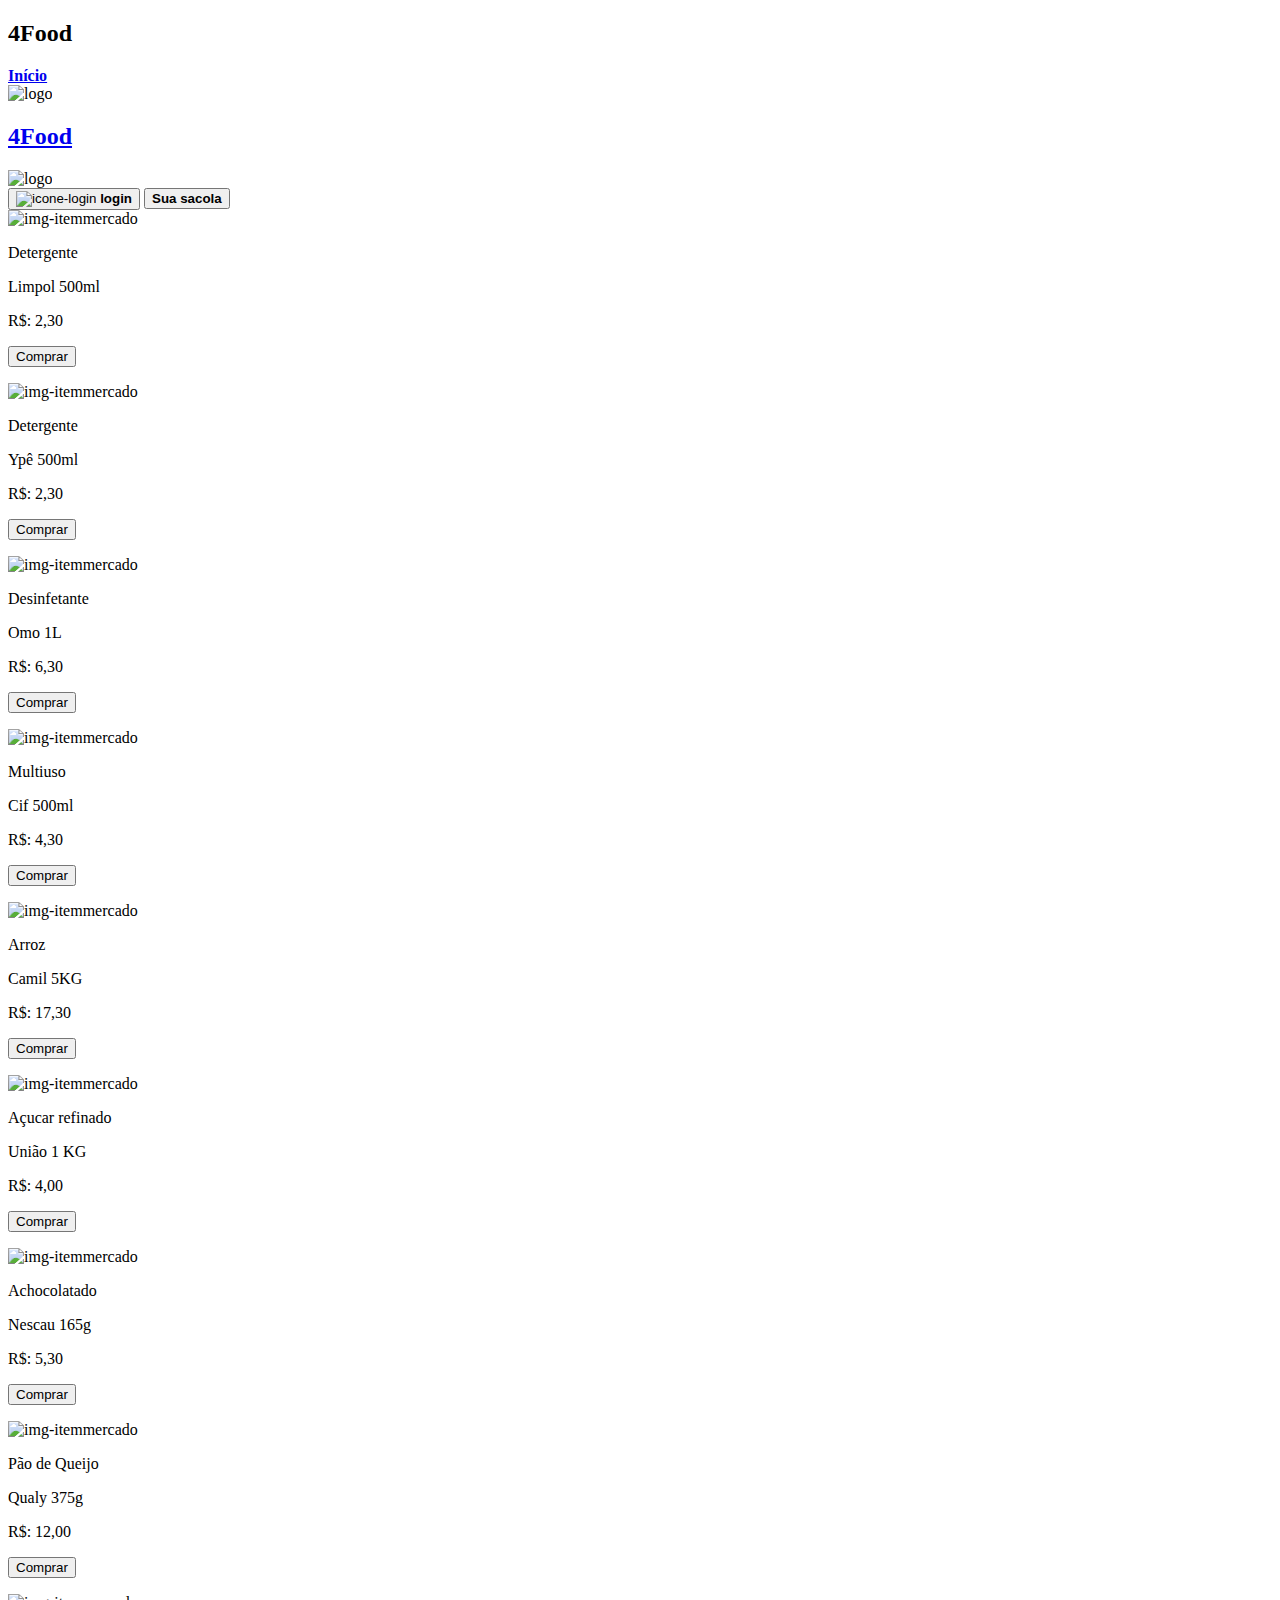
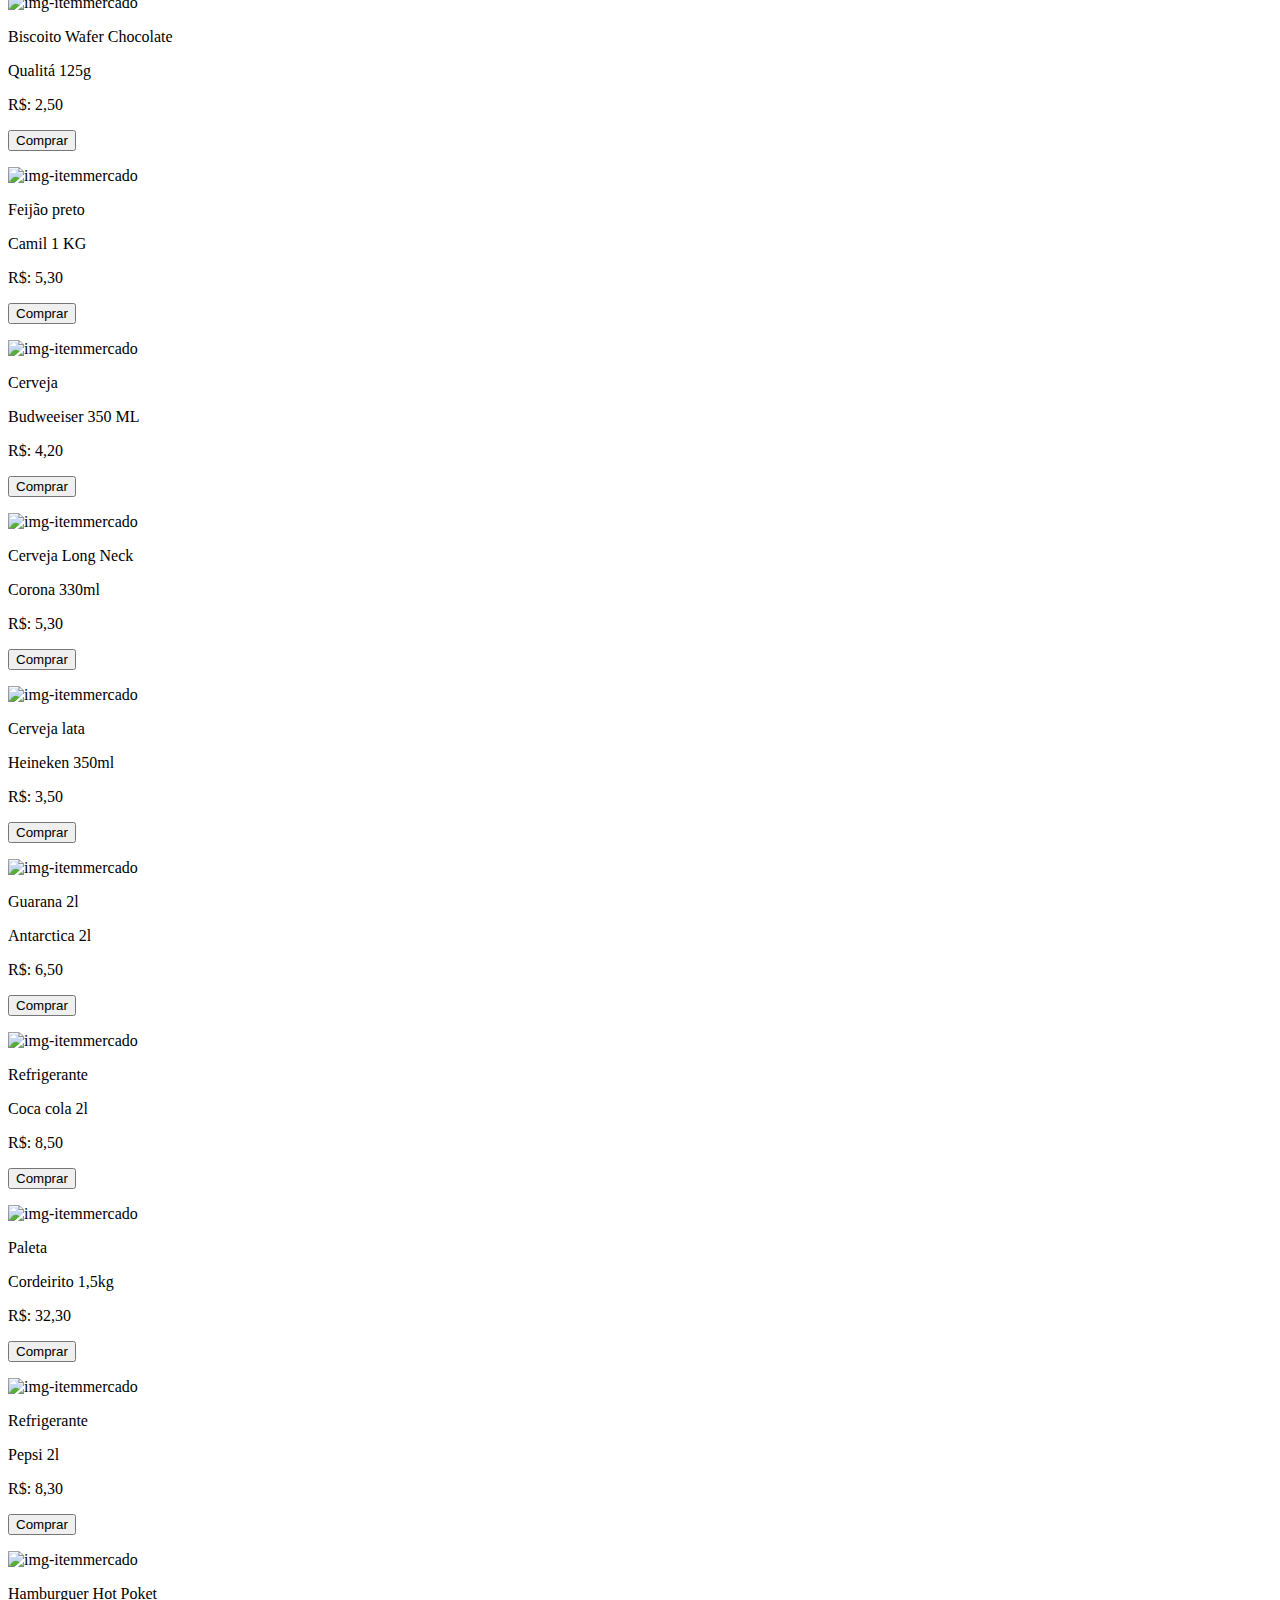
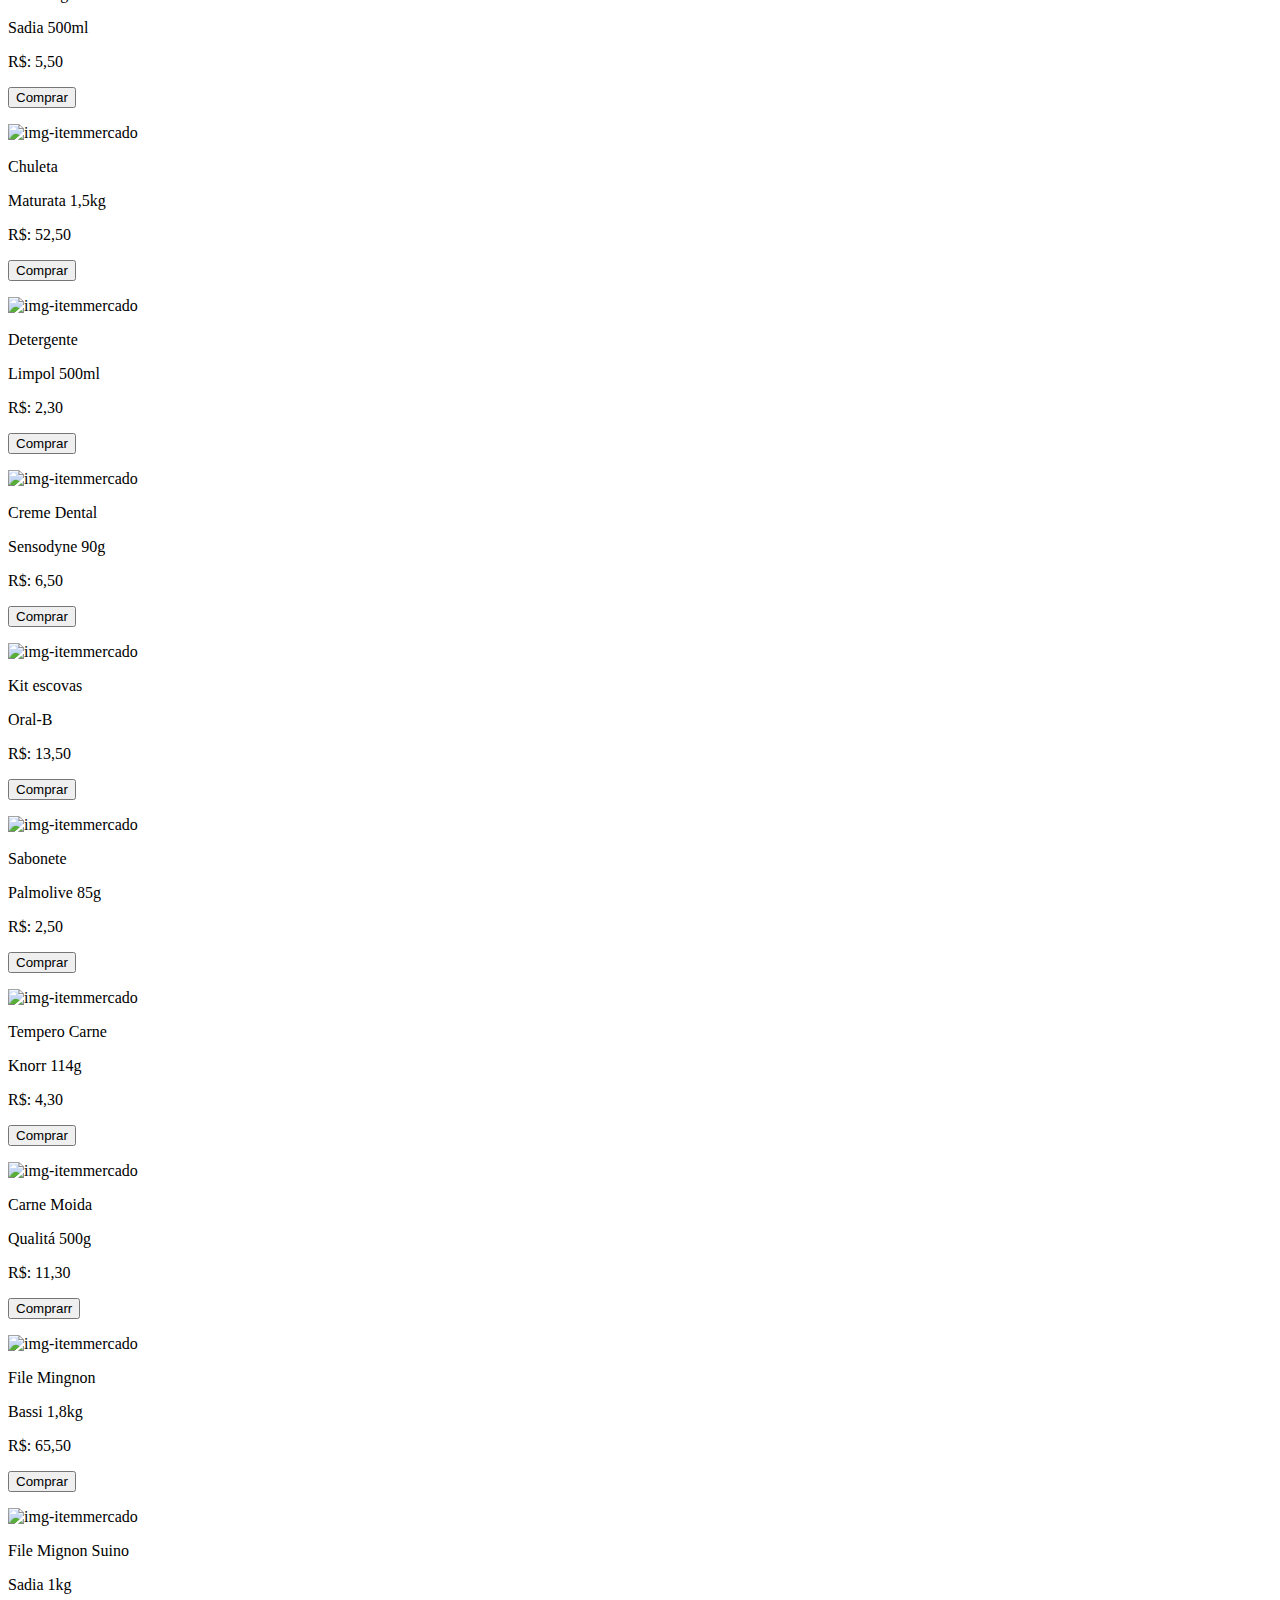
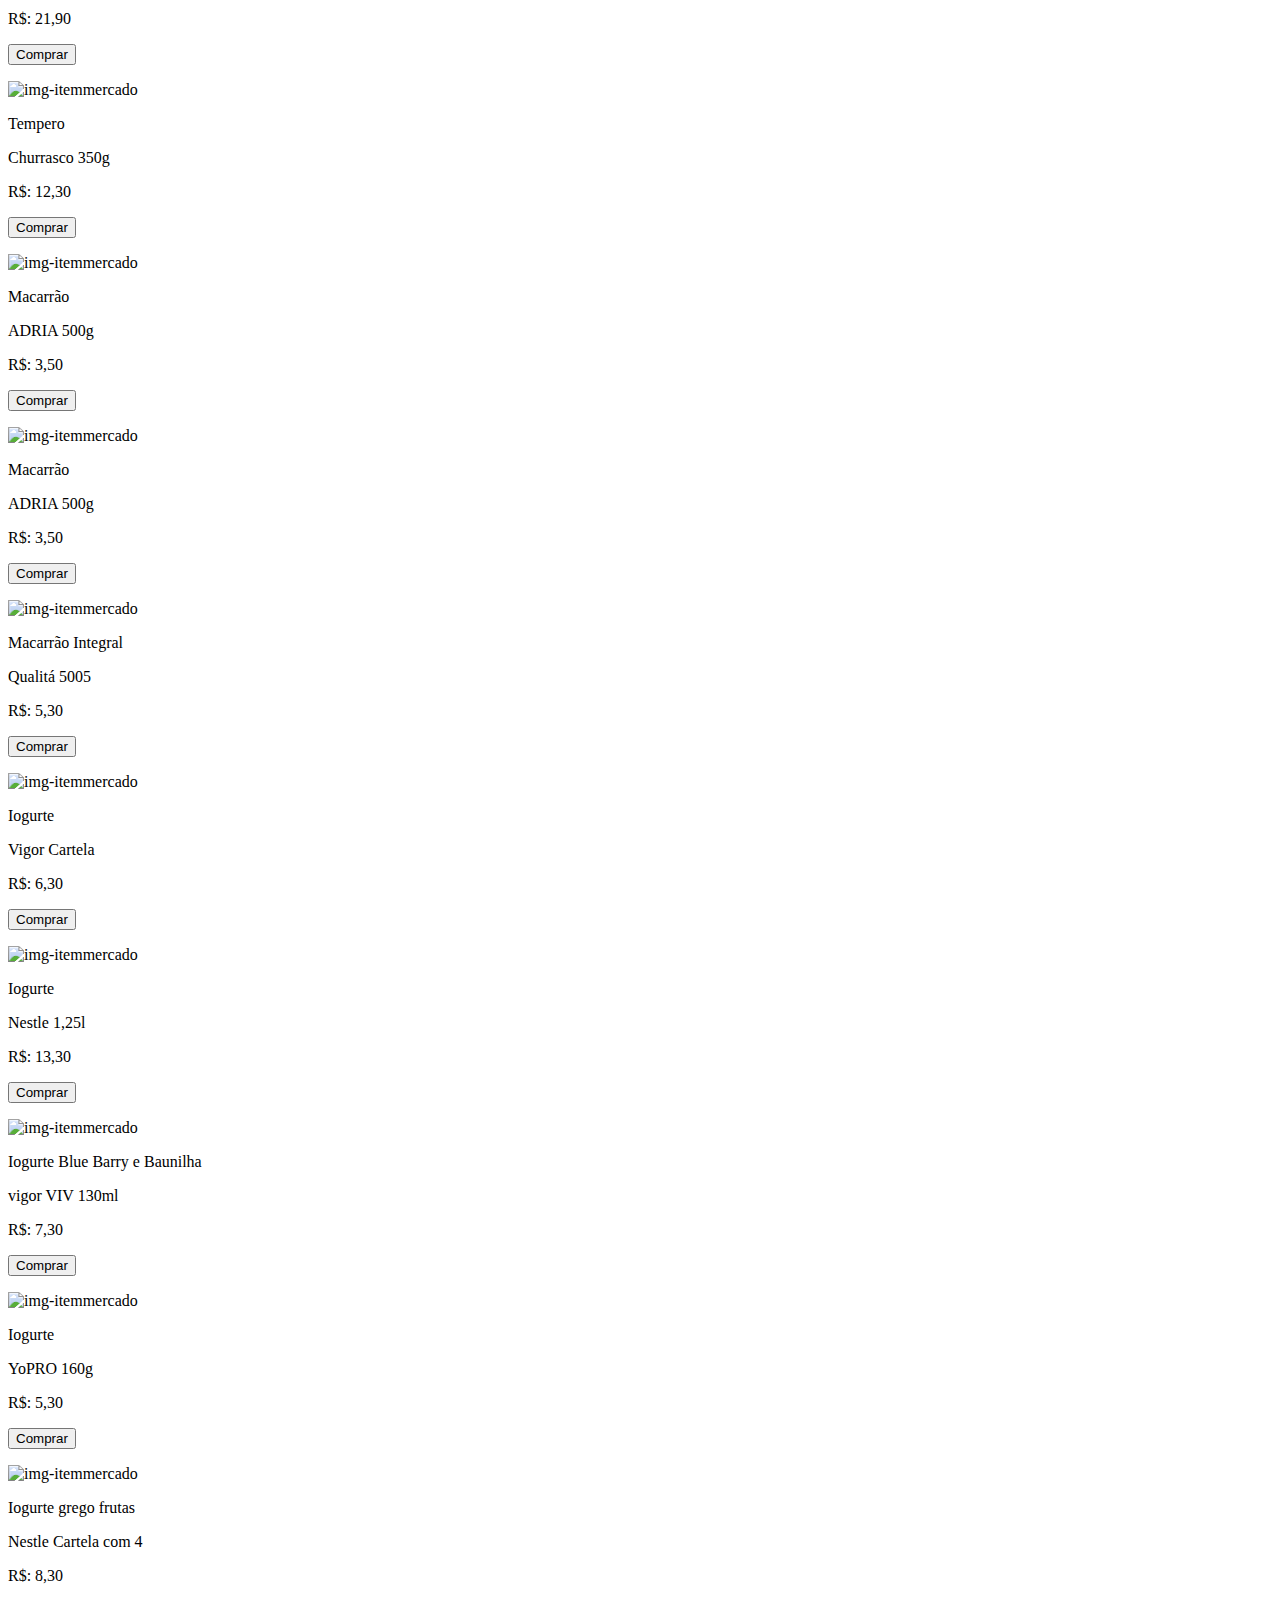
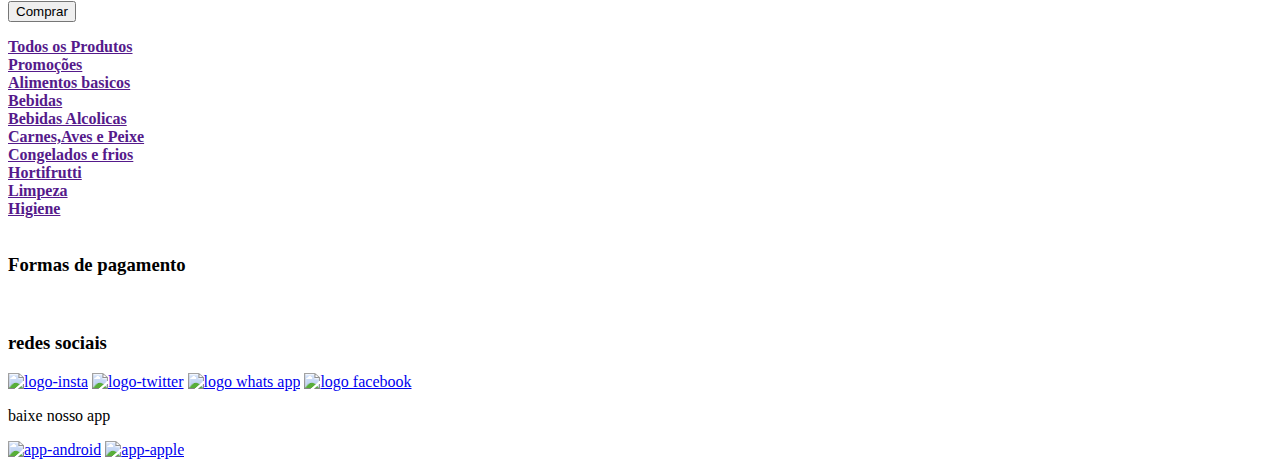
==== 4food/mercado/mercLista.html @ 85647f3a "Projeto 4FOOD" ====
<!DOCTYPE html>
<html lang="en">
<head>
    <meta charset="UTF-8">
    <meta http-equiv="X-UA-Compatible" content="IE=edge">
    <meta name="viewport" content="width=device-width, initial-scale=1.0">
    <title>Mercado</title>
    <link rel="stylesheet" href="mercado.css">
</head>
<body>
    <div class="container">
        <header class="cabeçalho">
        
            <div class="titulo-inicio">
                
            <h2 class="titulo">4Food</h2>
            <a href="../index.html" class="link-inicio"><strong>Início</strong></a>
            </div>
            <div id="box">
                <img src="./imagens/logo1.jpg" alt="logo"> <a class="index" href="../index.html"><h2 class="titulo">4Food</h2></a>
            </div>
            <img src="./imagens/logo1.jpg" alt="logo">
            <div class="botoes">
                
            <button type="submit" class="login"> <img src="./imagens/icone-login.png" class="foto1" alt="icone-login"> <strong>login</strong></button>
                
            <button type="submit" class="sacola"><strong>  Sua sacola</strong></button>
        </div>
        </header>

       <main>
            <div class="img-div">
            <img class="img-primeiro" src="https://static.paodeacucar.com/img/uploads/1/636/614636.png?im=Resize,width=200" alt="img-itemmercado">
            <p>Detergente</p>
            <p>Limpol 500ml</p>
            <p>R$: 2,30</p>
            <p><button>Comprar</button></p>
            </div>
            <div class="img-div">
            <img class="img-primeiro" src="https://static.paodeacucar.com/img/uploads/1/727/573727.png?im=Resize,width=200" alt="img-itemmercado">
            <p>Detergente</p>
            <p>Ypê 500ml</p>
            <p>R$: 2,30</p>
            <p><button>Comprar</button></p>
            </div>
            <div class="img-div">
            <img class="img-primeiro" src="https://static.paodeacucar.com/img/uploads/1/259/20255259.jpg" alt="img-itemmercado">
            <p>Desinfetante</p>
            <p>Omo 1L</p>
            <p>R$: 6,30</p>
            <p><button>Comprar</button></p>
            </div>
            <div class="img-div">
            <img class="img-primeiro" src="https://static.paodeacucar.com/img/uploads/1/131/18710131.jpg" alt="img-itemmercado">
            <p>Multiuso</p>
            <p>Cif 500ml</p>
            <p>R$: 4,30</p>
            <p><button>Comprar</button></p>
            </div>
            <div class="img-div">
            <img class="img-primeiro" src="https://static.paodeacucar.com/img/uploads/1/779/529779.jpg" alt="img-itemmercado">
            <p>Arroz</p>
            <p>Camil 5KG</p>
            <p>R$: 17,30</p>
            <p><button>Comprar</button></p>
            </div>
            <div class="img-div">
            <img class="img-primeiro" src="https://static.paodeacucar.com/img/uploads/1/542/458542.jpg" alt="img-itemmercado">
            <p>Açucar refinado</p>
            <p>União 1 KG</p>
            <p>R$: 4,00</p>
            <p><button>Comprar</button></p>
            </div>
            <div class="img-div">
            <img class="img-primeiro" src="https://static.paodeacucar.com/img/uploads/1/407/676407.jpg" alt="img-itemmercado">
            <p>Achocolatado</p>
            <p>Nescau 165g</p>
            <p>R$: 5,30</p>
            <p><button>Comprar</button></p>
            </div>
            <div class="img-div">
            <img class="img-primeiro" src="https://static.paodeacucar.com/img/uploads/1/982/11524982.png" alt="img-itemmercado">
            <p>Pão de Queijo</p>
            <p>Qualy 375g</p>
            <p>R$: 12,00</p>
            <p><button>Comprar</button></p>
            </div>
            <div class="img-div">
            <img class="img-primeiro" src="https://static.paodeacucar.com/img/uploads/1/406/634406.png?im=Resize,width=200" alt="img-itemmercado">
            <p>Biscoito Wafer Chocolate</p>
            <p>Qualitá 125g</p>
            <p>R$: 2,50</p>
            <p><button>Comprar</button></p>
            </div>
            <div class="img-div">
            <img class="img-primeiro" src="https://static.paodeacucar.com/img/uploads/1/42/530042.jpg" alt="img-itemmercado">
            <p>Feijão preto</p>
            <p>Camil 1 KG</p>
            <p>R$: 5,30</p>
            <p><button>Comprar</button></p>
            </div>
            <div class="img-div">
            <img class="img-primeiro" src="https://static.paodeacucar.com/img/uploads/1/809/13382809.jpg" alt="img-itemmercado">
            <p>Cerveja</p>
            <p>Budweeiser 350 ML</p>
            <p>R$: 4,20</p>
            <p><button>Comprar</button></p>
            </div>
            <div class="img-div">
            <img class="img-primeiro" src="https://static.paodeacucar.com/img/uploads/1/439/12050439.png" alt="img-itemmercado">
            <p>Cerveja Long Neck</p>
            <p>Corona 330ml</p>
            <p>R$: 5,30</p>
            <p><button>Comprar</button></p>
            </div>
            <div class="img-div">
            <img class="img-primeiro" src="https://static.paodeacucar.com/img/uploads/1/623/17634623.png" alt="img-itemmercado">
            <p>Cerveja lata</p>
            <p>Heineken 350ml</p>
            <p>R$: 3,50</p>
            <p><button>Comprar</button></p>
            </div>
            <div class="img-div">
            <img class="img-primeiro" src="https://static.paodeacucar.com/img/uploads/1/489/19514489.jpg" alt="img-itemmercado">
            <p>Guarana 2l</p>
            <p>Antarctica 2l</p>
            <p>R$: 6,50</p>
            <p><button>Comprar</button></p>
            </div>
            <div class="img-div">
            <img class="img-primeiro" src="https://static.paodeacucar.com/img/uploads/1/643/20247643.jpg" alt="img-itemmercado">
            <p>Refrigerante</p>
            <p>Coca cola 2l</p>
            <p>R$: 8,50</p>
            <p><button>Comprar</button></p>
            </div>
            <div class="img-div">
            <img class="img-primeiro" src="https://static.paodeacucar.com/img/uploads/1/573/12100573.jpg" alt="img-itemmercado">
            <p>Paleta</p>
            <p>Cordeirito 1,5kg</p>
            <p>R$: 32,30</p>
            <p><button>Comprar</button></p>
            </div>
            <div class="img-div">
            <img class="img-primeiro" src="https://static.paodeacucar.com/img/uploads/1/847/16568847.jpeg" alt="img-itemmercado">
            <p>Refrigerante</p>
            <p>Pepsi 2l</p>
            <p>R$: 8,30</p>
            <p><button>Comprar</button></p>
            </div>
            <div class="img-div">
            <img class="img-primeiro" src="https://static.paodeacucar.com/img/uploads/1/886/11938886.png" alt="img-itemmercado">
            <p>Hamburguer Hot Poket</p>
            <p>Sadia 500ml</p>
            <p>R$: 5,50</p>
            <p><button>Comprar</button></p>
            </div>
            <div class="img-div">
            <img class="img-primeiro" src="https://static.paodeacucar.com/img/uploads/1/169/11978169.jpg" alt="img-itemmercado">
            <p>Chuleta</p>
            <p>Maturata 1,5kg</p>
            <p>R$: 52,50</p>
            <p><button>Comprar</button></p>
            </div>
            <div class="img-div">
            <img class="img-primeiro" src="https://static.paodeacucar.com/img/uploads/1/982/11524982.png" alt="img-itemmercado">
            <p>Detergente</p>
            <p>Limpol 500ml</p>
            <p>R$: 2,30</p>
            <p><button>Comprar</button></p>
            </div>
            <div class="img-div">
            <img class="img-primeiro" src="https://static.paodeacucar.com/img/uploads/1/917/18550917.png" alt="img-itemmercado">
            <p>Creme Dental</p>
            <p>Sensodyne 90g</p>
            <p>R$: 6,50</p>
            <p><button>Comprar</button></p>
            </div>
            <div class="img-div">
            <img class="img-primeiro" src="https://static.paodeacucar.com/img/uploads/1/687/11552687.jpeg" alt="img-itemmercado">
            <p>Kit escovas</p>
            <p>Oral-B</p>
            <p>R$: 13,50</p>
            <p><button>Comprar</button></p>
            </div>
            <div class="img-div">
            <img class="img-primeiro" src="https://static.paodeacucar.com/img/uploads/1/960/674960.jpg" alt="img-itemmercado">
            <p>Sabonete</p>
            <p>Palmolive 85g</p>
            <p>R$: 2,50</p>
            <p><button>Comprar</button></p>
            </div>
            <div class="img-div">
            <img class="img-primeiro" src="https://static.paodeacucar.com/img/uploads/1/433/686433.jpg" alt="img-itemmercado">
            <p>Tempero Carne</p>
            <p>Knorr 114g</p>
            <p>R$: 4,30</p>
            <p><button>Comprar</button></p>
            </div>
            <div class="img-div">
            <img class="img-primeiro" src="https://static.paodeacucar.com/img/uploads/1/203/23622203.png" alt="img-itemmercado">
            <p>Carne Moida</p>
            <p>Qualitá 500g</p>
            <p>R$: 11,30</p>
            <p><button>Comprarr</button></p>
            </div>
            <div class="img-div">
            <img class="img-primeiro" src="https://static.paodeacucar.com/img/uploads/1/981/12881981.jpg" alt="img-itemmercado">
            <p>File Mingnon</p>
            <p>Bassi 1,8kg</p>
            <p>R$: 65,50</p>
            <p><button>Comprar</button></p>
            </div>
            <div class="img-div">
            <img class="img-primeiro" src="https://static.paodeacucar.com/img/uploads/1/904/657904.png?im=Resize,width=200" alt="img-itemmercado">
            <p>File Mignon Suino</p>
            <p>Sadia 1kg</p>
            <p>R$: 21,90</p>
            <p><button>Comprar</button></p>
            </div>
            <div class="img-div">
            <img class="img-primeiro" src="https://static.paodeacucar.com/img/uploads/1/759/556759.jpg" alt="img-itemmercado">
            <p>Tempero</p>
            <p>Churrasco 350g</p>
            <p>R$: 12,30</p>
            <p><button>Comprar</button></p>
            </div>
            <div class="img-div">
            <img class="img-primeiro" src="https://static.paodeacucar.com/img/uploads/1/33/12468033.jpg" alt="img-itemmercado">
            <p>Macarrão</p>
            <p>ADRIA 500g</p>
            <p>R$: 3,50</p>
            <p><button>Comprar</button></p>
            </div>
            <div class="img-div">
            <img class="img-primeiro" src="https://static.paodeacucar.com/img/uploads/1/41/12468041.jpg" alt="img-itemmercado">
            <p>Macarrão</p>
            <p>ADRIA 500g</p>
            <p>R$: 3,50</p>
            <p><button>Comprar</button></p>
            </div>
            <div class="img-div">
            <img class="img-primeiro" src="https://static.paodeacucar.com/img/uploads/1/294/634294.png?im=Resize,width=200" alt="img-itemmercado">
            <p>Macarrão Integral</p>
            <p>Qualitá 5005</p>
            <p>R$: 5,30</p>
            <p><button>Comprar</button></p>
            </div>
            <div class="img-div">
            <img class="img-primeiro" src="https://static.paodeacucar.com/img/uploads/1/313/620313.jpg" alt="img-itemmercado">
            <p>Iogurte</p>
            <p>Vigor Cartela</p>
            <p>R$: 6,30</p>
            <p><button>Comprar</button></p>
            </div>
            <div class="img-div">
                <img class="img-primeiro" src="https://static.paodeacucar.com/img/uploads/1/788/12900788.jpg" alt="img-itemmercado">
                <p>Iogurte</p>
                <p>Nestle 1,25l</p>
                <p>R$: 13,30</p>
                <p><button>Comprar</button></p>
                </div>
                <div class="img-div">
                    <img class="img-primeiro" src="https://static.paodeacucar.com/img/uploads/1/877/12956877.jpg?im=Resize,width=200" alt="img-itemmercado">
                    <p>Iogurte Blue Barry e Baunilha</p>
                    <p>vigor VIV 130ml</p>
                    <p>R$: 7,30</p>
                    <p><button>Comprar</button></p>
                    </div>
                    <div class="img-div">
                        <img class="img-primeiro" src="https://static.paodeacucar.com/img/uploads/1/89/11400089.jpg?im=Resize,width=200" alt="img-itemmercado">
                        <p>Iogurte</p>
                        <p>YoPRO 160g</p>
                        <p>R$: 5,30</p>
                        <p><button>Comprar</button></p>
                        </div>
                        <div class="img-div">
                            <img class="img-primeiro" src="https://static.paodeacucar.com/img/uploads/1/254/666254.jpg?im=Resize,width=200" alt="img-itemmercado">
                            <p>Iogurte grego frutas</p>
                            <p>Nestle Cartela com 4</p>
                            <p>R$: 8,30</p>
                            <p><button>Comprar</button></p>
                            </div>
            
        </main>

           <aside class="manu-nav">
           <strong><div><a class="menu-letra" href="">Todos os Produtos</a></div></strong>
           <strong><div><a class="menu-letra" href="">Promoções</a></div></strong>
            <strong><div><a class="menu-letra" href="">Alimentos basicos</a></div></strong>
            <strong><div><a class="menu-letra" href="">Bebidas</a></div></strong>
            <strong><div><a class="menu-letra" href="">Bebidas Alcolicas</a></div></strong>
            <strong><div><a class="menu-letra" href="">Carnes,Aves e Peixe</a></div></strong>
            <strong><div><a class="menu-letra" href="">Congelados e frios</a></div></strong>
            <strong><div><a class="menu-letra" href="">Hortifrutti</a></div></strong>
            <strong><div><a class="menu-letra" href="">Limpeza</a></div></strong>
            <strong><div><a class="menu-letra" href="">Higiene</a></div></strong>
          </aside>
    
          <footer>
            <div>
                <img class="logo" src="./imagens/logo.png" alt="">
            </div>
            <div>
                <h3 class="pagamento">Formas de pagamento</h3>
                <img class="cartao" src="./imagens/bandeira-cartões.png" alt="">
            </div>
            
            <div>
                <h3 class="social">redes sociais</h3>
                <a class="site" href="https://instagram.com/" target="_blank"><img class="redes" src="./imagens/insta.png" alt="logo-insta"></a>
                <a class="site" href="https://twitter.com" target="_blank"><img class="redes" src="./imagens/twitter.png" alt="logo-twitter"></a>
                <a class="site" href="https://whatsapp.com" target="_blank"><img class="redes" src="./imagens/wpp.png" alt="logo whats app"></a>
                <a class="site" href="https://facebook.com" target="_blank"><img class="redes" src="./imagens/fb.png" alt="logo facebook"></a>
            </div>
            <div>
                <p class="titulo-app">baixe nosso app</p>
                <a href="https://play.google.com/store/apps" target="_blank" class="site3"><img class="app" src="./imagens/app-android.png" alt="app-android"></a>
                <a href="https://www.apple.com/br/app-store/" target="_blank" class="site3"><img class="app" src="./imagens/app-apple.png" alt="app-apple"></a>
            </div>
            </footer>
</div>
    
</body>
</html>
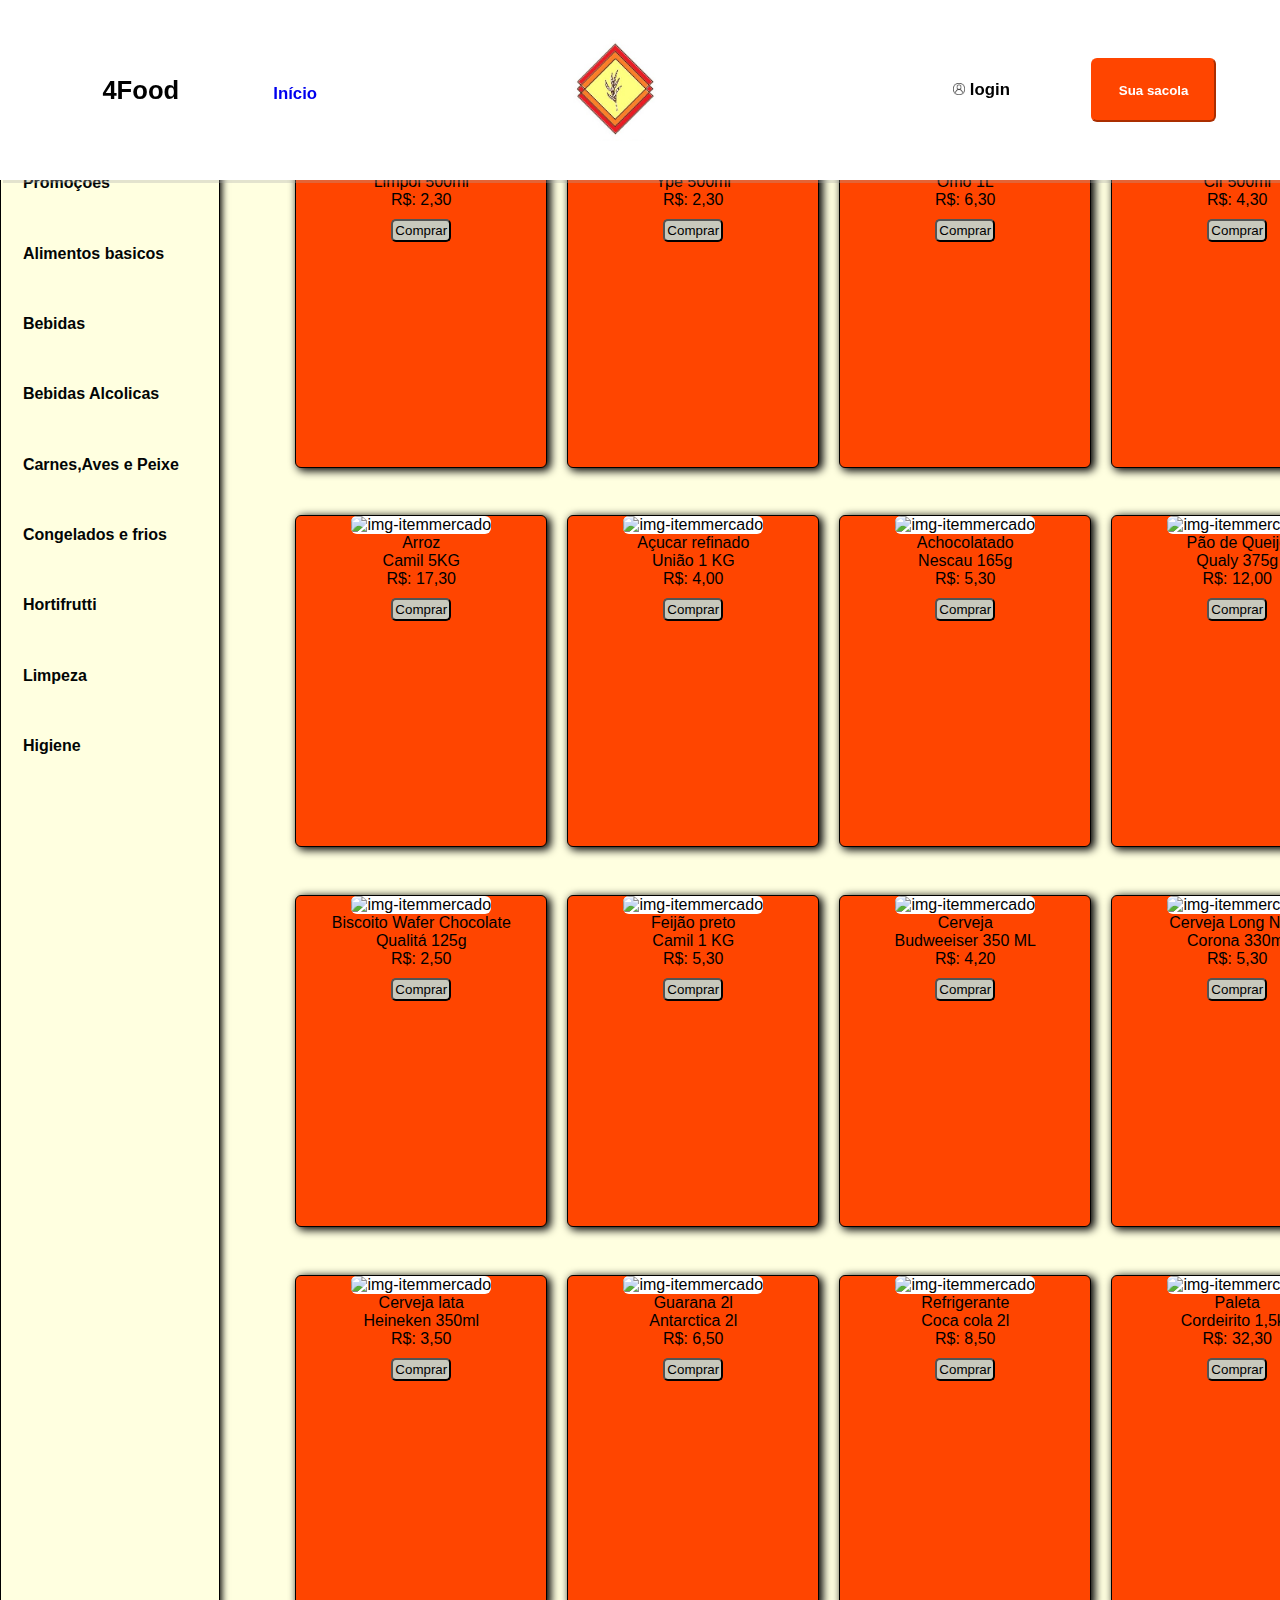
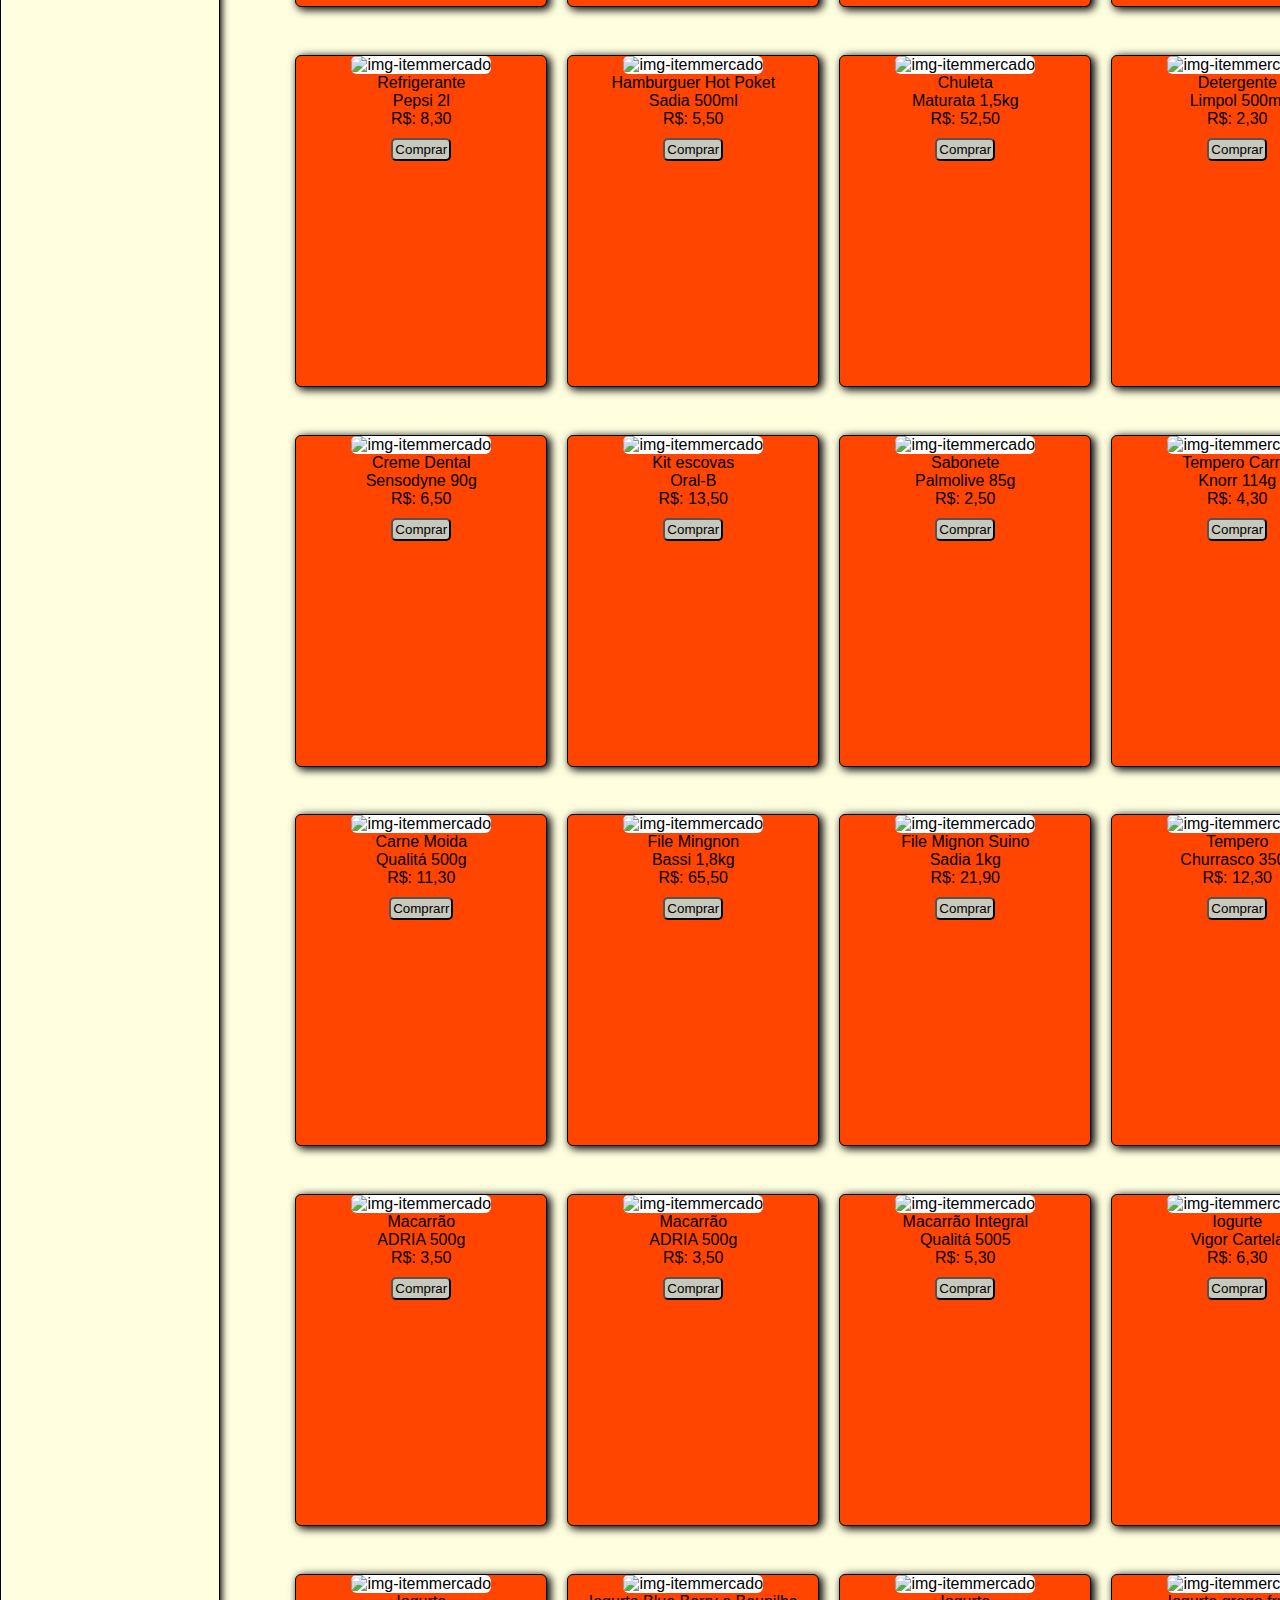
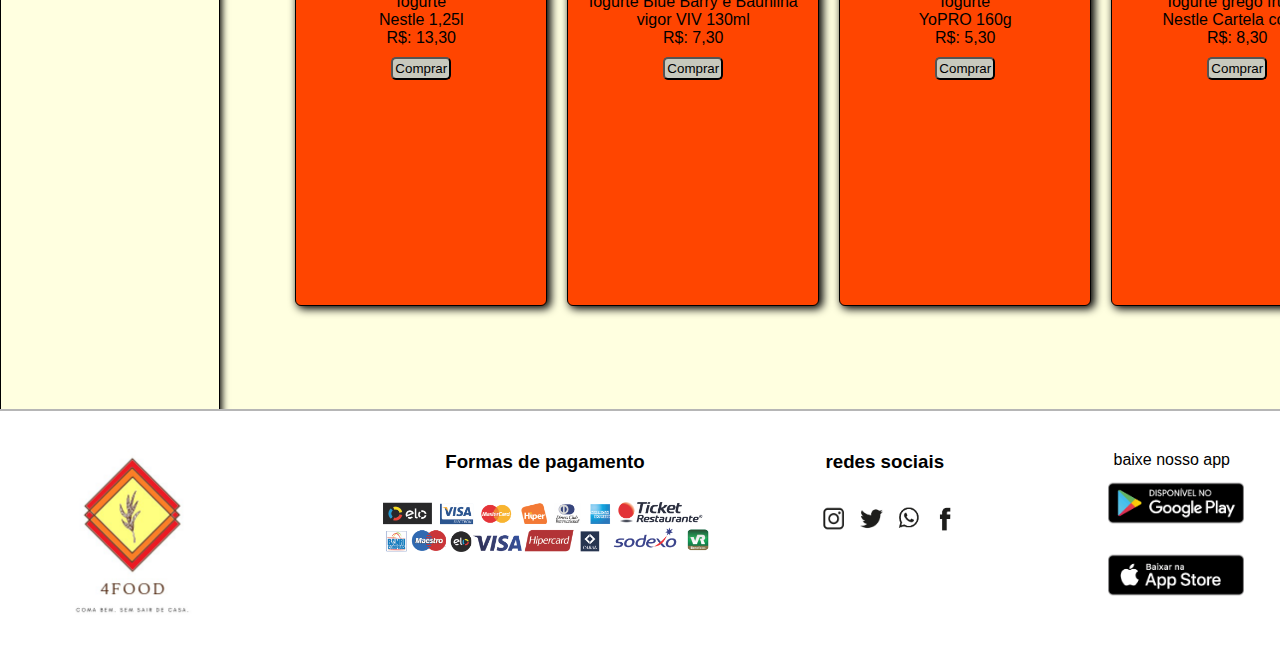
==== commit e0114f85: "ajustes no main" ====
--- a/4food/mercado/mercLista.html
+++ b/4food/mercado/mercLista.html
@@ -5,7 +5,7 @@
     <meta http-equiv="X-UA-Compatible" content="IE=edge">
     <meta name="viewport" content="width=device-width, initial-scale=1.0">
     <title>Mercado</title>
-    <link rel="stylesheet" href="mercado.css">
+    <link rel="stylesheet" href="mercLista.css">
 </head>
 <body>
     <div class="container">
--- a/4food/mercado/mercLista.css
+++ b/4food/mercado/mercLista.css
@@ -0,0 +1,349 @@
+*{
+    margin: 0;
+    padding: 0;
+    font-family: 'Hind Madurai', sans-serif;
+}
+
+.container{
+    height: 100%;
+    display: grid;
+    grid-template-columns: 220px 5fr;
+    grid-template-rows: 93px 3fr 1fr 100px;
+    grid-template-areas: "h h"
+                         "s m"
+                         "s m"
+                         "f f";
+}
+.titulo{
+    display: inline;
+    font-size: 160%;
+    color: black;
+    
+}
+.titulo-inicio{
+    margin-left: 8vw;
+    
+}
+.botoes{
+    margin-right: 5vw;
+}
+
+.link-inicio{
+    margin-left: 7vw;
+    font-size: 105%;
+}
+.link-inicio:link{
+    text-decoration: none;
+}
+.link-inicio:hover {
+    text-decoration: underline;
+  }
+  .link-inicio:visited {
+    color: black;
+  }
+
+.cabeçalho > img{
+      width: 8vw;
+      height: auto;
+      
+}
+.foto1{
+    width: 12px;
+    height: 12px;
+}
+
+
+.login{
+    margin-right: 3vw;
+    background-color: white;
+    border: none;
+    padding: 1vh 3vw;
+    border-radius: 10px;
+    font-size: 105%;
+    color: black;
+    
+}
+.login:hover{
+    background-color: rgba(169, 169, 169, 0.295);
+    text-decoration: underline;
+    
+}
+
+
+.sacola{
+    background-color: orangered;
+    border-radius: 6px;
+    padding: 2.5vh 2vw;
+    border-color: orangered;
+    color: white;
+}
+
+.sacola:hover{
+    background-color: orangered;
+    box-shadow: 0 12px 16px 0 rgba(248, 248, 83, 0.24), 0 17px 50px 0 rgba(238, 159, 13, 0.267);
+}
+
+
+header{
+    background-color: white;
+    display: flex;
+    flex-direction: row;
+    align-items: center;
+    width: 100vw;
+    height: 20vh;
+    justify-content: space-between;
+    box-shadow: 3px 3px rgba(169, 169, 169, 0.322);
+    position: fixed;
+    top:0;
+}
+#box{
+    display: none;
+}
+
+main{
+    
+    display: block;
+    background-color: lightyellow;
+    grid-area: m;
+    padding: 6%;
+    padding-top: 3%;
+    display: grid;
+    grid-template-columns: 1fr 1fr 1fr 1fr;
+    grid-template-rows: 1fr 1fr 1fr 1fr 1fr 1fr;
+   
+
+}
+
+aside{
+    
+    background-color: lightyellow;
+    grid-area: s;
+    border: 0.3px solid black;
+    box-shadow: 0 3px 7px 2px black;
+    display: block;
+
+}
+
+footer{
+    grid-area: f;
+    display: grid;
+    grid-template-columns: 0.5fr 1fr 0.4fr  0.5fr;
+    width: 100%;
+    background-color: white;
+   border-style: solid ;
+   border-width: 2px 0px 0px 0px;
+   border-color: rgba(169, 169, 169, 0.842);
+   justify-items: center;
+}
+
+.img-primeiro{
+    width: 250px;
+    height: 250px;
+    border-radius: 6px;
+    background-color: white;
+    cursor: pointer;
+    
+    
+
+}
+.manu-nav{
+    padding: 10px;
+    grid-template-rows: repeat(25, 1fr 1fr);
+    display: grid;
+    height: 100%;
+   
+    
+   
+}
+.menu-letra{
+    color: rgb(2, 5, 5);
+    text-decoration-line: none;
+    margin-left: 6%;
+    
+
+    
+}
+.img-div{
+    border: 1px solid black;
+    height: 330px;
+    width: 250px;
+    box-shadow: 3px 2px 8px 1px black;
+    margin: 10px;
+    text-align: center;
+    background-color: orangered;
+    border-radius: 6px;
+    margin-bottom: 1cm;
+}
+
+main div p button{
+    border-radius: 5px;
+    padding: 2px;
+    margin: 10px;
+    cursor: pointer;
+    background-color: rgb(200, 201, 189);
+}
+
+.logo {
+    width: 20vw;
+    background-color: whitesmoke;
+}
+
+footer > h3{
+    display: inline;
+}
+.pagamento{
+    margin-top: 40px;
+    text-align: center;
+}
+
+.cartao{
+    width: 60%;
+    height: auto;
+    margin-top: 29px;
+    margin-left: 110px;
+}
+
+.social{
+    margin-top: 40px;
+    margin-left: 8px;
+}
+.redes{
+    margin-top: 29px;
+    background-color: white;
+    width: 15%;
+}
+
+.redes:hover{
+    background-color: rgba(19, 16, 16, 0.329)
+}
+
+.titulo-app{
+    margin-top: 40px;
+    text-align: center;
+}
+.app{
+    width: 50%;
+    margin-left: 72px;
+}
+@media screen and (min-device-width : 320px) and (max-device-width : 480px) {
+    header{
+        justify-content: space-between;
+        
+    }
+    .titulo{
+
+        display: block;
+    }
+    .titulo{
+
+        display: block;
+    }
+
+    .titulo-inicio{
+        display: none;
+    }
+    header > img{
+        display: none;
+    }
+    #box{
+        display: inline;
+        width: 30vw;
+        height: 100%;
+        align-items: center;
+        margin:auto;
+    }
+    #box > img{
+        display: inline;
+        width: 12vw;
+        margin-top: 6vh;
+    }
+    #box > a{
+        display: inline;
+        margin-top: 5vh;
+    }
+    .index:link{
+        text-decoration: none;
+    }
+    .index:hover {
+        text-decoration: none;
+      }
+      .index:visited {
+        color: black;
+      }
+    .titulo{
+        font-size: 120%;
+        display: block;
+        margin-top: -5.5vh;
+        margin-left: 13vw;
+        
+    }
+    .login:hover{
+        background-color: white;
+        text-decoration: underline;
+        
+    }
+    .sacola:hover{
+        box-shadow: none;
+    }
+
+
+
+
+    /*MAIN*/
+    aside{
+        display: block;
+    }
+    .manu-nav{
+        display: flex;
+        display: block;
+
+    }
+    
+    main{
+        margin-top: 20vh;
+        display: block;
+        align-items: center;
+    }
+    .img-div{
+        margin-left:10vw;
+    }
+ 
+    .container{
+        display: flex;
+        display: contents;
+        width: auto;
+        width: 100%;
+        
+    }
+
+    /* FOOTER*/
+    footer{
+        display: grid;
+        grid-template-rows: 0.5fr 0.5fr 0.5fr 0.5fr;
+        grid-template-columns: 1fr;
+        justify-items: center;
+        justify-content: center;
+      }
+      .logo{
+          display: inline;
+          width: 60%;
+          margin-left: 20vw;
+      }
+      .cartao{
+          margin-left: 20vw;
+      }
+  
+      .social{
+          text-align: center;
+      }
+      .redes:hover{
+          background-color: white
+      }
+      .site{
+          margin-left: 8vw;
+      }
+      .app{
+          width: 30vw;
+          margin-left: 2vw;
+      }
+}